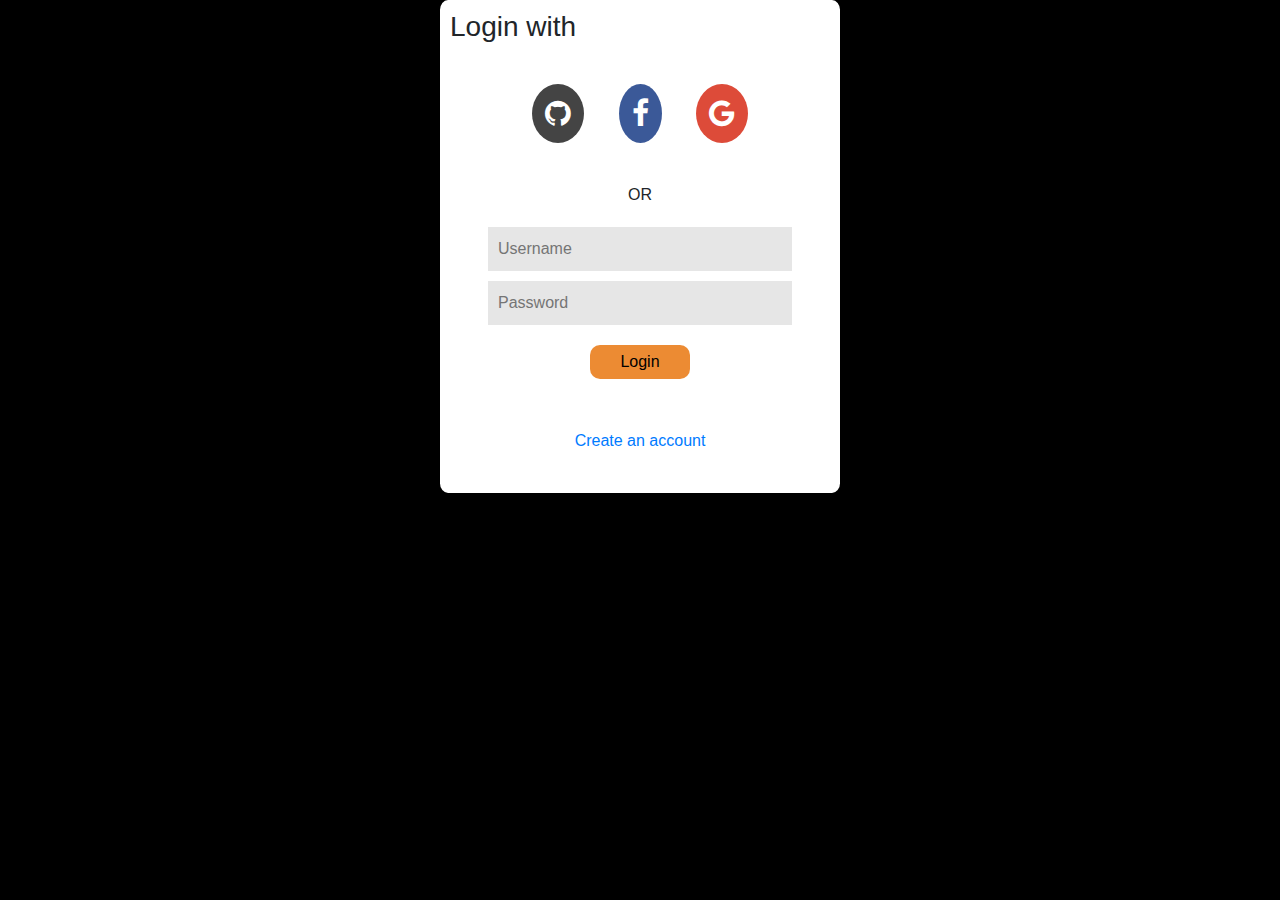
==== View/login.html @ 73eede1b "Create login.html" ====
<!DOCTYPE html>
<html>
	<head>
		<title>Login Page</title>
		<link rel="stylesheet" href="https://stackpath.bootstrapcdn.com/bootstrap/4.3.1/css/bootstrap.min.css">
		<link rel="stylesheet" href="https://cdnjs.cloudflare.com/ajax/libs/font-awesome/4.7.0/css/font-awesome.min.css">
	</head>
	<style type="text/css">
		body, html{
			height: 100%;
			width: 100%;
			margin: 0;
		}
		body{
			background-color: black;
		}
		.form{
			margin: auto;
		}
		.social-btn{
			text-align: center;
			margin-top: 40px;
		}
		#github-btn{
			background-color: #444444;
			color: white;
	  		font-size: 30px;
	  		margin-right: 30px;
	  		text-align: center;
	  		border-radius: 50%;
		}
		#facebook-btn{
			color: white;
			background-color: #3B5998;
			border-radius: 50%;
			margin-right: 30px;
			font-size: 30px;
		}
		#google-btn{
			color: white;
			background-color: #DD4B39;
			border-radius: 50%;
			font-size: 30px;
		}
		.form{
			background-color: white;
			border-radius: 2%;
			width: 400px;
			padding: 10px;
		}
		form input{
			margin-bottom: 10px;
			background-color: #e6e6e6;
			color: #666666;
			border: none;
			padding: 10px;
			width: 80%;
		}
		form button{
			background: #ec8b33;
			border: none;
			border-radius: 10px;
			margin-top: 10px;
			padding: 5px 30px;
		}
		.create_account{
			text-align: center;
			margin: 50px 0 30px 0;
		}
	</style>
	<body>
		<div class="form">
			<div>
				<h3>Login with</h1>
				<div class="social-btn"> 		
					<a href="#" class="btn btn-social btn-github" id="github-btn">
						<span class="fa fa-github"></span>
					</a>
					<a href="#" class="btn btn-social btn-facebook" id="facebook-btn">
						<span class="fa fa-facebook"></span>
					</a>
					<a href="#" class="btn btn-social btn-google" id="google-btn">
						<span class="fa fa-google"></span>
					</a>
				</div>
			</div>
			<div style="text-align: center; margin-top: 40px;">
				OR
			</div>
			<div style="margin-top: 20px; text-align:center;">
				<form>
					<input type="text" name="username" placeholder="Username"><br>
					<input type="text" name="password" placeholder="Password"><br>
					<button type="submit">Login</button>
				</form>
			</div>
			<div class="create_account">
				<a href="#">Create an account</a>
			</div>
		</div>
	</body>
</html>
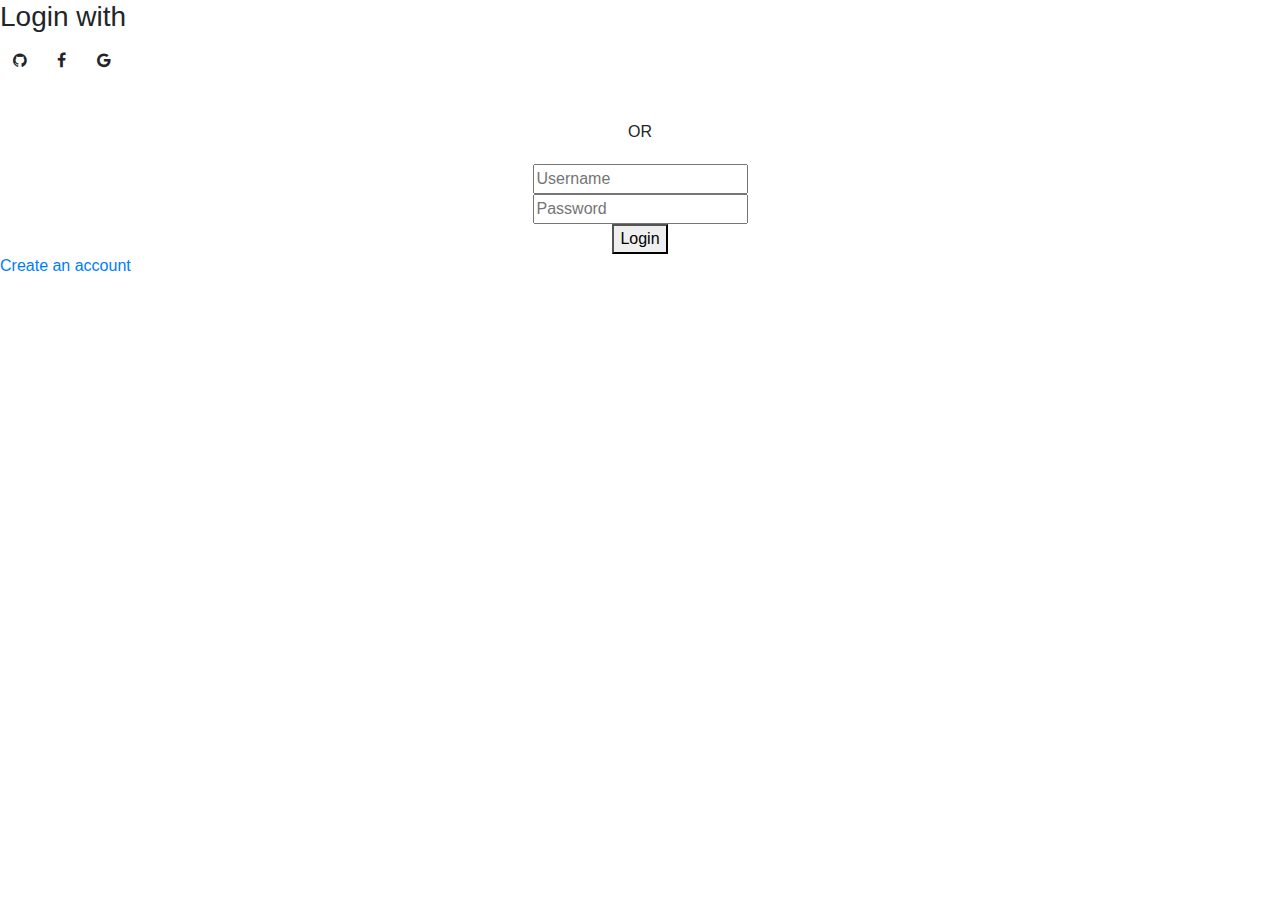
==== commit f97b3aac: "Update login.html" ====
--- a/View/login.html
+++ b/View/login.html
@@ -2,72 +2,11 @@
 <html>
 	<head>
 		<title>Login Page</title>
+		
 		<link rel="stylesheet" href="https://stackpath.bootstrapcdn.com/bootstrap/4.3.1/css/bootstrap.min.css">
 		<link rel="stylesheet" href="https://cdnjs.cloudflare.com/ajax/libs/font-awesome/4.7.0/css/font-awesome.min.css">
+		
 	</head>
-	<style type="text/css">
-		body, html{
-			height: 100%;
-			width: 100%;
-			margin: 0;
-		}
-		body{
-			background-color: black;
-		}
-		.form{
-			margin: auto;
-		}
-		.social-btn{
-			text-align: center;
-			margin-top: 40px;
-		}
-		#github-btn{
-			background-color: #444444;
-			color: white;
-	  		font-size: 30px;
-	  		margin-right: 30px;
-	  		text-align: center;
-	  		border-radius: 50%;
-		}
-		#facebook-btn{
-			color: white;
-			background-color: #3B5998;
-			border-radius: 50%;
-			margin-right: 30px;
-			font-size: 30px;
-		}
-		#google-btn{
-			color: white;
-			background-color: #DD4B39;
-			border-radius: 50%;
-			font-size: 30px;
-		}
-		.form{
-			background-color: white;
-			border-radius: 2%;
-			width: 400px;
-			padding: 10px;
-		}
-		form input{
-			margin-bottom: 10px;
-			background-color: #e6e6e6;
-			color: #666666;
-			border: none;
-			padding: 10px;
-			width: 80%;
-		}
-		form button{
-			background: #ec8b33;
-			border: none;
-			border-radius: 10px;
-			margin-top: 10px;
-			padding: 5px 30px;
-		}
-		.create_account{
-			text-align: center;
-			margin: 50px 0 30px 0;
-		}
-	</style>
 	<body>
 		<div class="form">
 			<div>
@@ -95,7 +34,7 @@
 				</form>
 			</div>
 			<div class="create_account">
-				<a href="#">Create an account</a>
+				<a href="/View/signup.html">Create an account</a>
 			</div>
 		</div>
 	</body>
